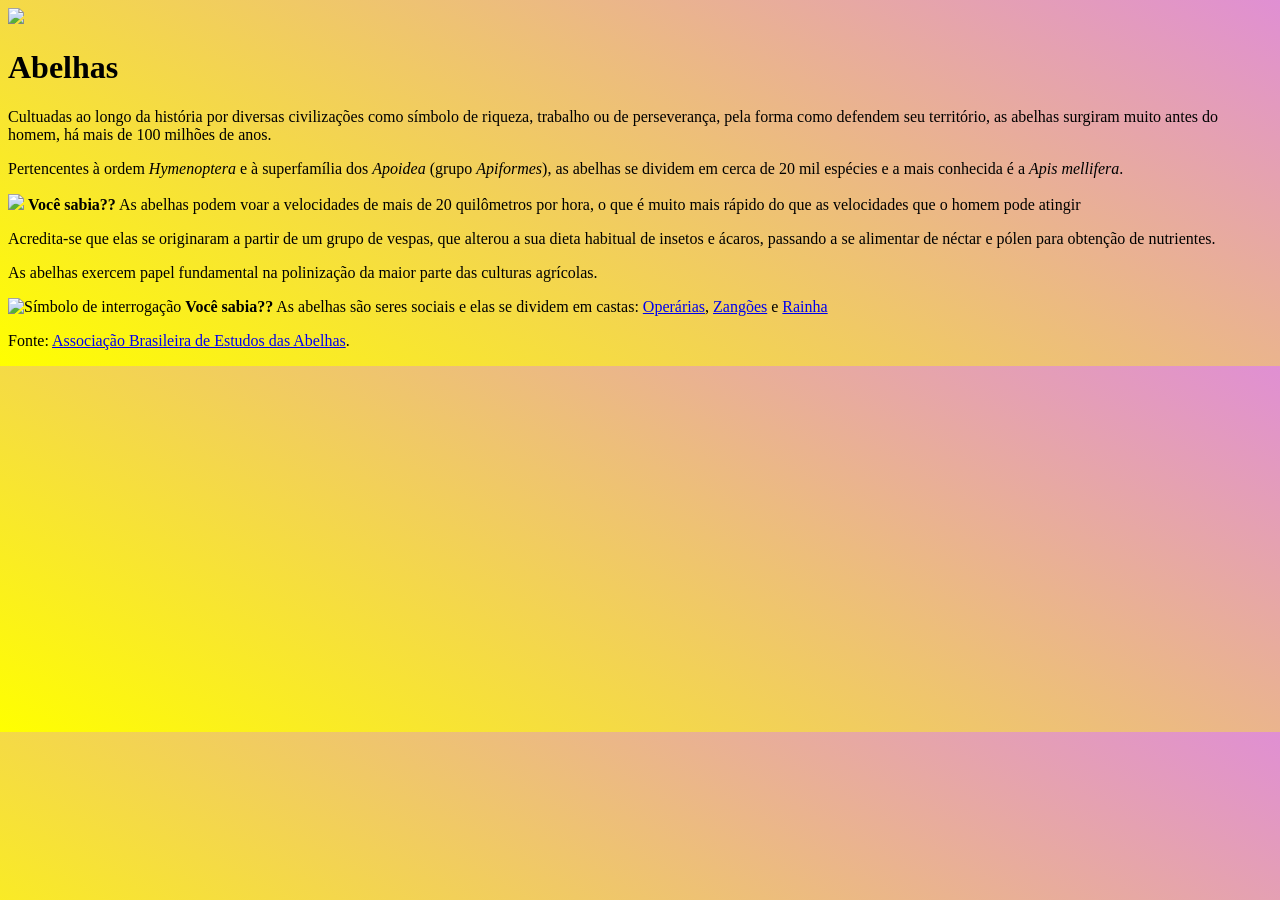
==== index.html @ 768e3515 "estilo.css" ====
<!DOCTYPE html>
<html lang="pt-BR">
  <head>
    <meta charset="utf-8">
    <title>Abelhas e suas Castas</title>
    <link rel="icon" href="favicon.png">
    <link rel="stylesheet" href="estilos.css">
  </head>
  <body>
    <img src="imgs/logomarca.png">
    <audio src="sounds/banjo-kazooie-click-clock-wood-spring.mp3" autoplay loop="0"></audio>
    <h1>Abelhas</h1>
    <p>Cultuadas ao longo da história por diversas civilizações como símbolo
      de riqueza, trabalho ou de perseverança, pela forma como defendem
      seu território, as abelhas surgiram muito antes do homem,
      há mais de 100 milhões de anos.
    </p>
    <p>Pertencentes à ordem <em>Hymenoptera</em> e à superfamília dos
      <em>Apoidea</em> (grupo <em>Apiformes</em>), as abelhas se dividem em
      cerca de 20 mil espécies e a mais conhecida é a
      <em>Apis mellifera</em>.
    </p>
    <p class="curiosidade">
      <img src="imgs/icone-curiosidade.png">
      <strong>Você sabia??</strong> As abelhas podem voar a velocidades de
      mais de 20 quilômetros por hora, o que é muito mais rápido do que as
      velocidades que o homem pode atingir
    </p>
    <p>Acredita-se que elas se originaram a partir de um grupo de vespas,
      que alterou a sua dieta habitual de insetos e ácaros, passando a
      se alimentar de néctar e pólen para obtenção de nutrientes.
    </p>
    <p>As abelhas exercem papel fundamental na polinização da maior parte
      das culturas agrícolas.
    </p>
    <p class="curiosidade">
      <img src="imgs/icone-curiosidade.png" alt="Símbolo de interrogação">
      <strong>Você sabia??</strong> As abelhas são seres sociais e elas
      se dividem em castas: <a href="operarias.html">Operárias</a>,
      <a href="zangoes.html">Zangões</a> e <a href="rainha.html">Rainha</a>
    </p>
    <p>Fonte: <a href="https://abelha.org.br/">Associação Brasileira de Estudos das Abelhas</a>.</p>
  </body>
</html>
---- estilos.css ----
body{
    size: 100vh;
    background-image: linear-gradient(30deg, yellow,#e08fd3);
}
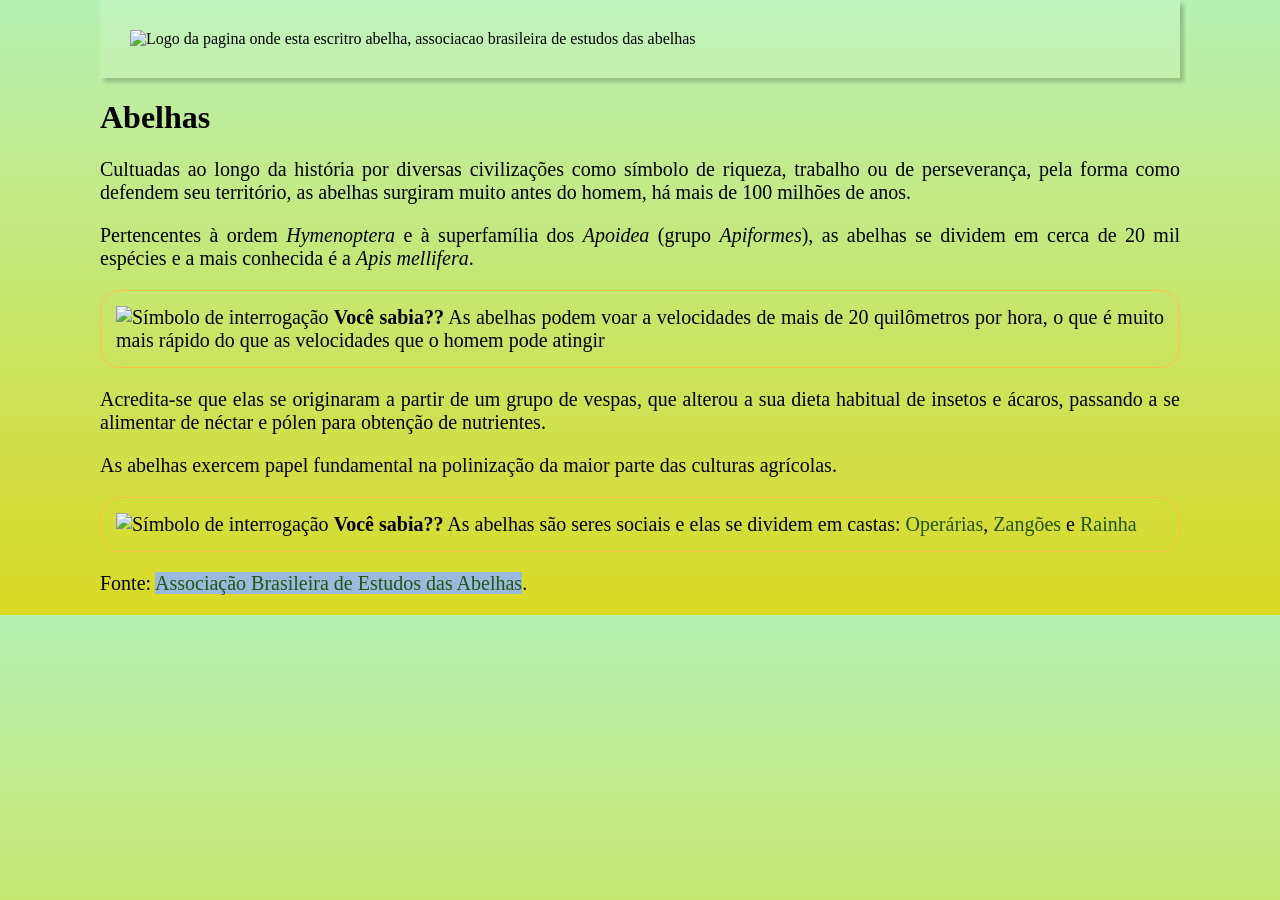
==== commit 959d06cc: "Finish" ====
--- a/index.html
+++ b/index.html
@@ -7,7 +7,9 @@
     <link rel="stylesheet" href="estilos.css">
   </head>
   <body>
-    <img src="imgs/logomarca.png">
+    <div id="header">
+      <img id="logo" src="imgs/logomarca.png" alt="Logo da pagina onde esta escritro abelha, associacao brasileira de estudos das abelhas"> 
+    </div>
     <audio src="sounds/banjo-kazooie-click-clock-wood-spring.mp3" autoplay loop="0"></audio>
     <h1>Abelhas</h1>
     <p>Cultuadas ao longo da história por diversas civilizações como símbolo
@@ -21,7 +23,7 @@
       <em>Apis mellifera</em>.
     </p>
     <p class="curiosidade">
-      <img src="imgs/icone-curiosidade.png">
+      <img src="imgs/icone-curiosidade.png" alt="Símbolo de interrogação">
       <strong>Você sabia??</strong> As abelhas podem voar a velocidades de
       mais de 20 quilômetros por hora, o que é muito mais rápido do que as
       velocidades que o homem pode atingir
@@ -41,4 +43,5 @@
     </p>
     <p>Fonte: <a href="https://abelha.org.br/">Associação Brasileira de Estudos das Abelhas</a>.</p>
   </body>
+  <script src="abelhinha.js"></script>
 </html>
--- a/estilos.css
+++ b/estilos.css
@@ -1,4 +1,77 @@
 body{
     size: 100vh;
-    background-image: linear-gradient(30deg, yellow,#e08fd3);
+    background-image: linear-gradient(0deg, rgb(218, 218, 35),#b7f1b5);
+    margin: 0px 100px;
+}
+p{
+    font-size: 20px;
+    text-align: justify;
+}
+
+#logo{
+    display: block;
+    margin-left: auto;
+    margin-right: auto;
+}
+
+.curiosidade{
+    background-image: url(./imgs/favo-de-mel.png);
+    border: 1px solid #ffc047;
+    border-radius: 20px;
+    padding: 15px;
+}
+
+.curiosidade img{
+    float: left;
+    margin-right: 5px;
+}
+
+.casta-de-abelha { 
+    float: left;
+    border-radius: 50%;
+    border: 5px solid #ffc047;
+    margin-right: 20px;
+    shape-outside: circle(50%)
+}
+
+
+.casta-de-abelha.direita{ 
+    float: right;
+    margin-right: 0px;
+    margin-left: 20px;
+}
+
+#header{
+    background-color: #ffffff20;
+    box-shadow: 4px 4px 4px #0003;
+    padding: 30px;
+}
+a:link{
+    color: #215511;
+    text-decoration: none;
+}
+a:visited{
+    color: #369221;
+    text-decoration: none;
+}
+a:hover{
+    color: #74750f;
+    text-decoration: none;
+}
+a:active{
+    color: #6d2c99;
+    text-decoration: none;
+}
+a[href^="http"] {
+    background-color:#9bb8dd
+}
+p:last-child{
+    text-align: right;
+}
+img:not([alt]){
+    border: 5px solid red !important;
+}
+
+#nofloat{
+    clear: both !important;
 }
